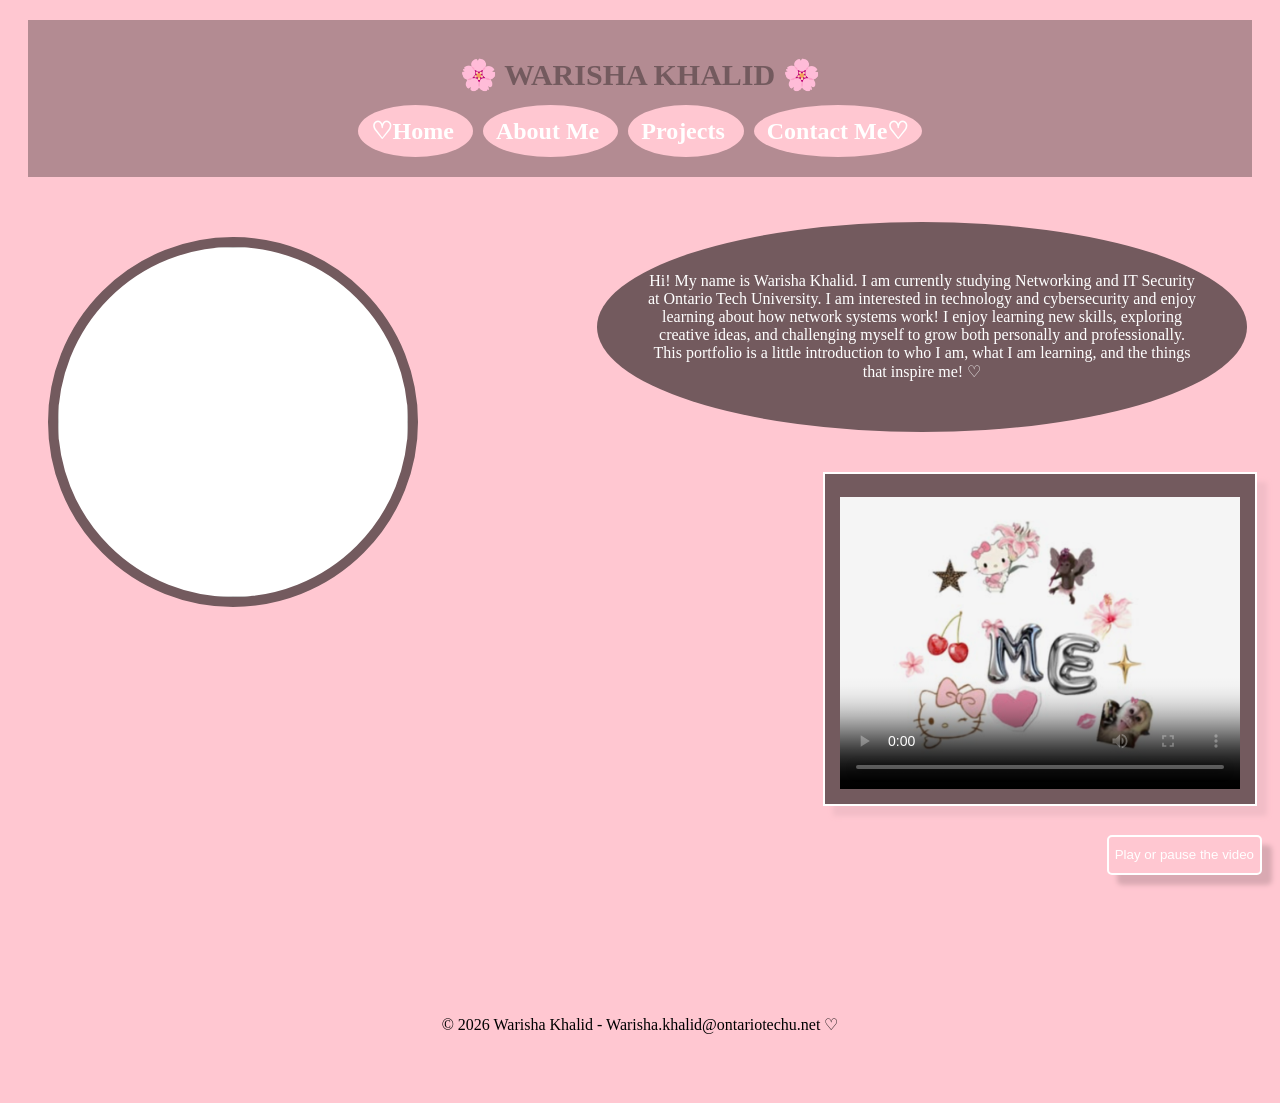
==== about.html @ aac23cab "Initial Portfolio Website" ====
<!-- Specify the DOC type so the file knows what language is being used-->
<!DOCTYPE html>
<html lang="en">
<!-- Head section of the code which cannot be seen by user except title tag-->
<head>
    <meta charset="UTF-8">
<!-- Forces screen to report actual viewport size-->
    <meta name="viewport" content="width=device-width, initial-scale=1.0">
    <title>All About Me!🌸</title>
    <link href="laptop.css" rel="stylesheet" type="text/css" media="only screen and (min-width:960px)">
    <link href="tablet.css" rel="stylesheet" type="text/css" media="only screen and (min-width:481px) and (max-width:960px)">
    <link href="mobile.css" rel="stylesheet" type="text/css" media="only screen and (max-width:480px)">
</head>
<!--Body section of the site which is entirely visible to users-->
<body>
    <!-- Located at the top of the page-->
        <header> 
        <h2>🌸 WARISHA KHALID 🌸 </h2>
        <!-- Used a semantic navigation tag which includes links to the four different pages-->
        <nav> 
        <h1> 
            <a href = "home.html"> ♡Home </a>
            <a href = "about.html"> About Me </a>
            <a href = "projects.html"> Projects </a>
            <a href = "contact.html"> Contact Me♡ </a>
        </h1>
        </nav>

    </header>
    <!-- Figure tag used to include a portrait image-->
        <figure>
            <img src="portrait2.jpg">
        </figure>
    <!--Semantic article tab used-->
    <article>
    <!--Semantic section tag used along with an id to apply specific properties and values to this intro text-->
        <section id = "intro">
        Hi! My name is Warisha Khalid.
        I am currently studying Networking and IT Security at Ontario Tech University.
        I am interested in technology and cybersecurity and enjoy learning about how network systems work!
        I enjoy learning new skills, exploring creative ideas, and challenging myself to grow both personally and professionally. 
        This portfolio is a little introduction to who I am, what I am learning, and the things that inspire me! ♡

        </section>
    </article>
    <!--Java breakline included-->
    <br> 
    <!--Div ID created to apply styles to a single video function-->
    <div id = "video">
        <video id="myVideo" width="320" height="240" controls poster="poster.png">
            <source src="video.mp4" type="video/mp4">
        </video>
        <br>
        <button onclick="playPause()">Play or pause the video</button>
    </div>
    <!-- Used Javascript to allow the play/pause button to work for the video-->
    <script>
    var video=document.getElementById("myVideo");
    function playPause(){
        if (video.paused) {
        video.play();
        }else {
            video.pause();}
        }
    </script>

<!-- Created a div 'clear' class in order to remove any inherited flating patterns-->
    <div class="clear"> </div>
<!-- Added a footer and copyright section at the bottom of each page-->
    <footer> 
        © 2026 Warisha Khalid - Warisha.khalid@ontariotechu.net ♡
    </footer>
<!-- Close the body and html tags--> 
</body>
</html>
---- laptop.css ----
@charset "UTF-8";
/* CSS for full-size devices greater than 961 pixels */
/* Added background colour, margin, text colour, padding, and alignment of the text to the header section */
header {
    background-color: #B38B92;
    margin: 20px;
    top: 0px;
    color: white;
    padding: 12px;
    text-align: center;
}
/* Go to the h2 tag within the body tag and centre the text and change the text colour*/
body h2{
    text-align: center;
    color: #735A5E;
}
/* All body tags on each page has the background color #ffc7d1(pink) */
body{
    background-color: #ffc7d1;
}
/* centre the entire form and change the color to #735A5E */
form{
    text-align: center;
    color: #735A5E;
}
/* Styled the background colour, text colour, height, width and float(whether text would be shifted a certain way */
#article{
    background-color: #735A5E;
    color: #735A5E;
    height: 350px;
    float: right;

    
}
/* Go to h2 within the header and make the font size 30 pixels */
header h2{
    font-size: 30px;
}
/* Go to the navigation links within the header and change the text colour, background colour, margin, padding, and remove any text decoration */
header nav a{
    color: white;
    border-radius: 50%;
    background-color: #ffc7d1;
    margin: 5px;
    padding: 13px;
    text-decoration: none;
}
/* When the navigation links are hovered over, change their background colour and change their opacity to 0.5 */
header nav a:hover{
    background-color: #d9a9b2;
    opacity: .5;
}
/* Make all paragraphs have a 20px margin */
p{
    margin: 20px;
    
}
/* When the box class is hovered over, change the background color, opacity and text colour */
.box:hover{
background-color:white;
opacity:.5;
color: #735A5E;
}
/* When the box class is hovered over, change the text colour of the paragraph*/
.box:hover p{
    color: #735A5E;
}
/* Align the footer to the centre of the page, make its height automatic, and change padding and margin */
footer{
     height: 80px;
     text-align: center;
     padding: auto;
     margin-top: 130px;
}
/* Call the clear class in order to remove any inheritance where needed */
.clear{
    clear: both;
}

/* Go to the right column id and style the h4 tag within that */
#right-column h4{
    font-size: 90px;
    color: #735A5E;
    font-family: "Allura", cursive;
}
/* Go to the right column id and style the h5 tag within that */
#right-column h5{
    font-size: 20px;
    color: #735A5E;
    margin-top: -60px;
}
/* Style the image*/
img{
    width: 350px;
    height: 350px;
    border-radius: 50%;
    margin-top: auto;
    object-fit: cover;
    object-position: 65%;
}
/*Style the figure that hold the image */
figure
{
width:350px;
height: 350px;
border-radius: 50%;
background-color:white;
margin:40px;
border:10px solid #735A5E;
float: left;
}

/* Style the video and remove any floating properties */
video {
width: 400px;
height: 300px;
padding: 15px;
margin: 15px;
background-color:#735A5E;
border:2px white solid;
box-shadow: 10px 10px 5px #f2bdc7;
float: none;
}

/* Float the video ID right */
#video{
    float: right;
}

/* Style the button tag */
button {
background-color:#ffc7d1;
color:white;
height:40px;
border:2px white solid;
box-shadow: 10px 10px 5px #d9a9b2;
border-radius: 5px;
margin: 10px;
float: right;
text-align: center;
}

/* Apply style to the button after it is hovered over */
button:hover {
background-color:#735A5E;
color:#f2bdc7;
height:40px;
border:2px white solid;
box-shadow: -10px -10px 5px #B38B92;
border-radius: 5px;
}

.box{
    background-color: #735A5E;
    border-radius: 50%;
    padding: 35px;
    height: 250px;
    width: 250px;
    margin: 45px;
    text-align: center;
    float: left;
    color: #f2bdc7;
}

.box p{
    color:#f2bdc7
}
#contact {
background: linear-gradient(to bottom, #ffc7d1, #f2bdc7, #d9a9b2, #B38B92, #735A5E);
}

#pro{
background: linear-gradient(-135deg, #f2bdc7, #d9a9b2 , #B38B92, #735A5E);
}

/* Apply style to the intro ID*/
#intro{
    background-color: #735A5E;
    padding: 30px;
    height: 150px;
    width: 550px;
    border-radius: 50%;
    padding: 50px;
    padding-bottom: 10px;
    margin: 25px;
    text-align: center;
    float: inline-start;
    color: white;
    float: right;
}
---- tablet.css ----
@charset "UTF-8";
/* CSS for mobile devices less than 480 pixels */
/* Added background colour, margin, text colour, padding, and alignment of the text to the header section */
header {
    background-color: #B38B92;
    margin: 15px;
    color: white;
    padding: 15px;
    text-align: center;
}
/* Go to the h2 tag within the body tag and centre the text and change the text colour */
body h2{
    text-align: center;
    color: #735A5E;
}

/* All body tags on each page has the background color #ffc7d1(pink) */
body{
    background-color: #ffc7d1;
}

/* centre the entire form and change the color to #735A5E */
form{
    text-align: center;
    color: #735A5E;
}

/* Styled the background colour, text colour, height, width and float(whether text would be shifted a certain way */
#article{
    background-color: #735A5E;
    color: white;
    height: none;
    width:100%;
    float: none;

    
}

/* Go to h2 within the header and make the font size 30 pixels */
header h2{
    font-size: 30px;
}

/* Go to the navigation links within the header and change the text colour, background colour, margin, padding, and remove any text decoration */

header nav a{
    color: white;
    border-radius: 50%;
    background-color: #ffc7d1;
    margin: 3.5px;
    padding: 10px;
    text-decoration: none;
}

/* When the navigation links are hovered over, change their background colour and change their opacity to 0.5 */
header nav a:hover{
    background-color: #d9a9b2;
    opacity: .5;
}

/* Make all paragraphs have a 15px margin */
p{
    margin: 15px;
    
}
/* Go to h1 within the header tag and make the font size 15 pixels with 8 pixel padding and margin */
header h1{
    font-size: 15px;
    padding:8px;
    margin:8px;
}

/* When the box class is hovered over, change the background color, opacity and text colour */
.box:hover{
background-color:white;
opacity:.5;
color: #735A5E;
}

/* When the box class is hovered over, change the text colour of the paragraph*/
.box:hover p{
    color: #735A5E;
}

/* Align the footer to the centre of the page, make its height automatic, and change padding and margin */
footer{
     height: auto;
     text-align: center;
     padding: 10px;
     margin-top: 40px;
}

/* Call the clear class in order to remove any inheritance where needed */
.clear{
    clear: both;
}

/* Go to the right column id and style the h4 tag within that */
#right-column h4{
    font-size: 65px;
    color: #735A5E;
    font-family: "Allura", cursive;
    text-align: center;
}
/* Go to the right column id and style the h5 tag within that */
#right-column h5{
    font-size: 18px;
    color: #735A5E;
    margin-top: 0px;
    text-align: center;
}

/* Style the image*/
img{
    width: 100%;
    height: 100%;
    border-radius: 50%;
    object-fit: cover;
    object-position: 65%;
}

/*Style the figure that hold the image */
figure
{
width:350px;
height: 350px;
max-width: 85%;
border-radius: 50%;
box-sizing: border-box;
background-color:white;
margin:20px auto;
border:10px solid #735A5E;
float: none;
}

/* Style the video and make it float left */
video {
width: 90%;
max-width: 450px;
padding: 15px;
margin: 15px auto;
background-color:#735A5E;
border:2px white solid;
box-shadow: 10px 10px 5px #f2bdc7;
float: left;

}

button {
background-color:#ffc7d1;
color:white;
height:40px;
border:2px white solid;
box-shadow: 10px 10px 5px #d9a9b2;
border-radius: 5px;
}

button:hover {
background-color:#735A5E;
color:#f2bdc7;
height:40px;
border:2px white solid;
box-shadow: -10px -10px -5px #B38B92;
border-radius: 5px;
}
.box{
    background-color: #735A5E;
    border-radius: 50%;
    padding: 53px;
    height: 210px;
    width: 210px;
    margin: 15px;
    text-align: center;
    float: left;
    color: #f2bdc7;
    font-size: 14px;
}

.box p{
    color:#f2bdc7
}
#contact {
background: linear-gradient(to bottom, #ffc7d1, #f2bdc7, #d9a9b2, #B38B92, #735A5E);

}

#pro{
background: linear-gradient(-135deg, #f2bdc7, #d9a9b2 , #B38B92, #735A5E);
}

#intro{
    background-color: #735A5E;
    padding: 25px;
    height: auto;
    width: 90%;
    max-width: 550px;
    border-radius: 30px;
    margin: 20px auto;
    text-align: center;
    float: none;
    color: white;
}
---- mobile.css ----
@charset "UTF-8";
/* CSS for tablet devices between 481 pixels and 960 pixels*/
/* Added background colour, margin, text colour, padding, and alignment of the text to the header section */
header {
    background-color: #B38B92;
    margin: 5px;
    color: white;
    padding: 10px;
    text-align: center;
    font-size: 10px;
}
/* Go to the h2 tag within the body tag and centre the text and change the text colour, as well as a 5 pixel margin */
body h2{
    text-align: center;
    color: #735A5E;
    margin: 5px;
}

/* All body tags on each page has the background color #ffc7d1(pink) with a 5 pixel margin for mobile devices */
body{
    background-color: #ffc7d1;
    margin: 5px;
}
/* centre the entire form and change the color to #735A5E */
form{
    text-align: center;
    color: #735A5E;
}

/* Styled the background colour, text colour, height, width and float(whether text would be shifted a certain way */
#article{
    background-color: #735A5E;
    color: #735A5E;
    height: auto;
    width: 100%
    
}
/* Go to h2 within the header and make the font size 20 pixels */
header h2{

    font-size: 20px;

}
/* Go to the navigation links within the header and change the text colour, background colour, margin, padding, and remove any text decoration */
header nav a{
    color: white;
    border-radius: 50%;
    background-color: #ffc7d1;
    margin: 3px;
    padding: 4px;
    text-decoration: none;
    display: inline-block;
    font-size: 15px;
}
/* When the navigation links are hovered over, change their background colour and change their opacity to 0.5 */
header nav a:hover{
    background-color: #d9a9b2;
    opacity: .5;
}
/* Make all paragraphs have a 05px margin */
p{
    margin: 10px;
    
}
/* When the box class is hovered over, change the background color, opacity and text colour */
.box:hover{
background-color:white;
opacity:.5;
color: #735A5E;
}
/* When the box class is hovered over, change the text colour of the paragraph*/
.box:hover p{
    color: #735A5E;
}
/* Align the footer to the centre of the page, make its height automatic, and change padding and margin */
footer{
     height: auto;
     text-align: center;
     padding: 10px;
     margin-top: 30px;
}
/* Call the clear class in order to remove any inheritance where needed */
.clear{
    clear: both;
}

/* Go to the right column id and style the h4 tag within that */
#right-column h4{
    font-size: 45px;
    color: #735A5E;
    font-family: "Allura", cursive;
    text-align: center;
}
/* Go to the right column id and style the h5 tag within that */
#right-column h5{
    font-size: 16px;
    color: #735A5E;
    margin-top: -60px;
    text-align: center;
}
/* Style the image*/
img{
    width: 100%;
    max-width: 240px;
    height: 230px;
    border-radius: 50%;
    margin-top: 0px;
    object-fit: cover;
    object-position: 65%;
}
/*Style the figure that hold the image */
figure
{
width:250px;
height: 250px;
max-width: 85%;
border-radius: 50%;
box-sizing: border-box;
background-color:white;
margin:20px auto;
border:10px solid #735A5E;
float: none;
}

/* Style the video and remove any floating properties */
video {
width: 90%;
box-sizing: border-box;
padding: 10px;
margin: 10px auto;
background-color:#735A5E;
border:2px white solid;
box-shadow: 5px 5px 5px #f2bdc7;
float: none;

}

button {
background-color:#ffc7d1;
color:white;
height:40px;
border:2px white solid;
box-shadow: 5px 5px 5px #d9a9b2;
border-radius: 5px;
}

button:hover {
background-color:#735A5E;
color:#f2bdc7;
height:40px;
border:2px white solid;
box-shadow: -10px -10px 5px #B38B92;
border-radius: 5px;
}

.box{
    background-color: #735A5E;
    border-radius: 50%;
    padding: 35px;
    height: 180px;
    width: 180px;
    margin: 15px auto;
    font-size: 13px;
    text-align: center;
    float: none;
    color: #f2bdc7;
}

.box p{
    color:#f2bdc7
}
#contact {
background: linear-gradient(to bottom, #ffc7d1, #f2bdc7, #d9a9b2, #B38B92, #735A5E);

}
#pro{
background: linear-gradient(-135deg, #f2bdc7, #d9a9b2 , #B38B92, #735A5E);


}

#intro{
    background-color: #735A5E;
    padding: 20px;
    height: auto;
    width: 90%;
    border-radius: 50%;
    padding: 20px;
    margin: 15px auto;
    text-align: center;
    color: white;
    float: none;
}
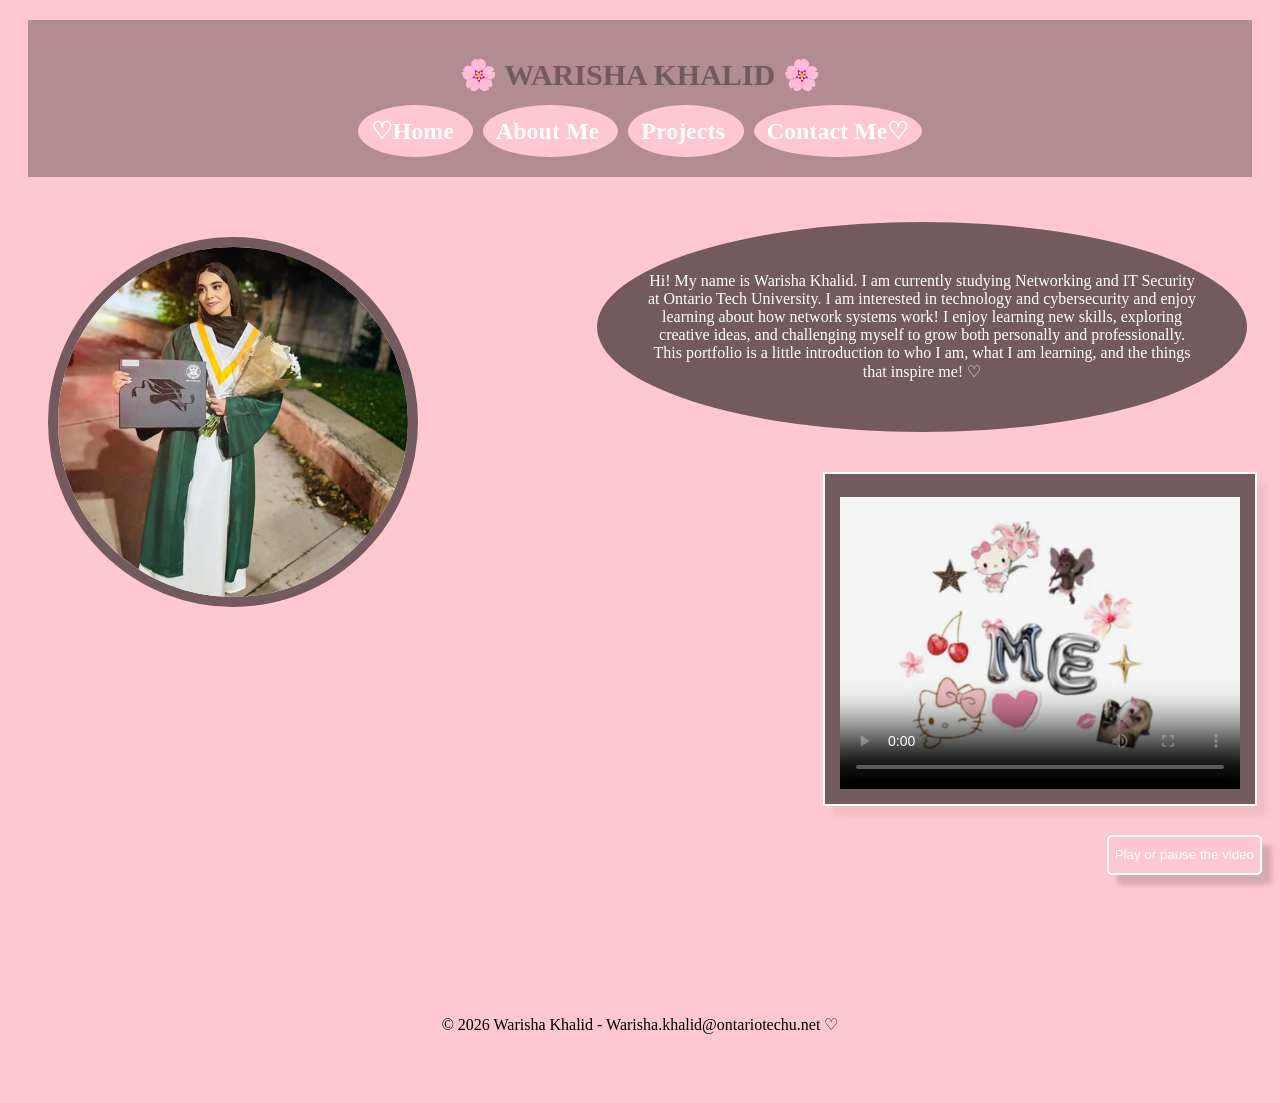
==== commit 67a1d8dc: "Updated" ====
--- a/about.html
+++ b/about.html
@@ -19,7 +19,7 @@
         <!-- Used a semantic navigation tag which includes links to the four different pages-->
         <nav> 
         <h1> 
-            <a href = "home.html"> ♡Home </a>
+            <a href = "index.html"> ♡Home </a>
             <a href = "about.html"> About Me </a>
             <a href = "projects.html"> Projects </a>
             <a href = "contact.html"> Contact Me♡ </a>
@@ -29,7 +29,7 @@
     </header>
     <!-- Figure tag used to include a portrait image-->
         <figure>
-            <img src="portrait2.jpg">
+            <img src="portrait2.JPG">
         </figure>
     <!--Semantic article tab used-->
     <article>
--- a/laptop.css
+++ b/laptop.css
@@ -149,7 +149,7 @@
 box-shadow: -10px -10px 5px #B38B92;
 border-radius: 5px;
 }
-
+/* Style the class box */
 .box{
     background-color: #735A5E;
     border-radius: 50%;
@@ -161,14 +161,15 @@
     float: left;
     color: #f2bdc7;
 }
-
+/* Style the contact page with a linear gradient */
 .box p{
     color:#f2bdc7
 }
+/* Style the contact page with a linear gradient */
 #contact {
 background: linear-gradient(to bottom, #ffc7d1, #f2bdc7, #d9a9b2, #B38B92, #735A5E);
 }
-
+/* Apply an angled gradient to the pro id only */
 #pro{
 background: linear-gradient(-135deg, #f2bdc7, #d9a9b2 , #B38B92, #735A5E);
 }
--- a/tablet.css
+++ b/tablet.css
@@ -1,5 +1,5 @@
 @charset "UTF-8";
-/* CSS for mobile devices less than 480 pixels */
+/* CSS for tablet devices between 481 pixels and 960 pixels*/
 /* Added background colour, margin, text colour, padding, and alignment of the text to the header section */
 header {
     background-color: #B38B92;
@@ -145,7 +145,7 @@
 float: left;
 
 }
-
+/* Style the button tag */
 button {
 background-color:#ffc7d1;
 color:white;
@@ -154,7 +154,7 @@
 box-shadow: 10px 10px 5px #d9a9b2;
 border-radius: 5px;
 }
-
+/* Style the button when it is hovered over */
 button:hover {
 background-color:#735A5E;
 color:#f2bdc7;
@@ -163,6 +163,7 @@
 box-shadow: -10px -10px -5px #B38B92;
 border-radius: 5px;
 }
+/* Style the class box */
 .box{
     background-color: #735A5E;
     border-radius: 50%;
@@ -175,19 +176,20 @@
     color: #f2bdc7;
     font-size: 14px;
 }
-
+/* Style the paragrpah within the box class */
 .box p{
     color:#f2bdc7
 }
+/* Style the contact page with a linear gradient */
 #contact {
 background: linear-gradient(to bottom, #ffc7d1, #f2bdc7, #d9a9b2, #B38B92, #735A5E);
 
 }
-
+/* Apply an angled gradient to the pro id only */
 #pro{
 background: linear-gradient(-135deg, #f2bdc7, #d9a9b2 , #B38B92, #735A5E);
 }
-
+/* Style the introduction ID */
 #intro{
     background-color: #735A5E;
     padding: 25px;
--- a/mobile.css
+++ b/mobile.css
@@ -1,5 +1,5 @@
 @charset "UTF-8";
-/* CSS for tablet devices between 481 pixels and 960 pixels*/
+/* CSS for mobile devices less than 480 pixels */
 /* Added background colour, margin, text colour, padding, and alignment of the text to the header section */
 header {
     background-color: #B38B92;
@@ -134,7 +134,7 @@
 float: none;
 
 }
-
+/* Style the button tag */
 button {
 background-color:#ffc7d1;
 color:white;
@@ -143,7 +143,7 @@
 box-shadow: 5px 5px 5px #d9a9b2;
 border-radius: 5px;
 }
-
+/* Style the button when it is hovered over */
 button:hover {
 background-color:#735A5E;
 color:#f2bdc7;
@@ -152,7 +152,7 @@
 box-shadow: -10px -10px 5px #B38B92;
 border-radius: 5px;
 }
-
+/* Style the class box */
 .box{
     background-color: #735A5E;
     border-radius: 50%;
@@ -165,20 +165,21 @@
     float: none;
     color: #f2bdc7;
 }
-
+/* Style the paragrpah within the box class */
 .box p{
     color:#f2bdc7
 }
+/* Style the contact page with a linear gradient */
 #contact {
 background: linear-gradient(to bottom, #ffc7d1, #f2bdc7, #d9a9b2, #B38B92, #735A5E);
+}
 
-}
+/* Apply an angled gradient to the pro id only */
 #pro{
 background: linear-gradient(-135deg, #f2bdc7, #d9a9b2 , #B38B92, #735A5E);
-
-
 }
 
+/* Style the introduction ID */
 #intro{
     background-color: #735A5E;
     padding: 20px;
